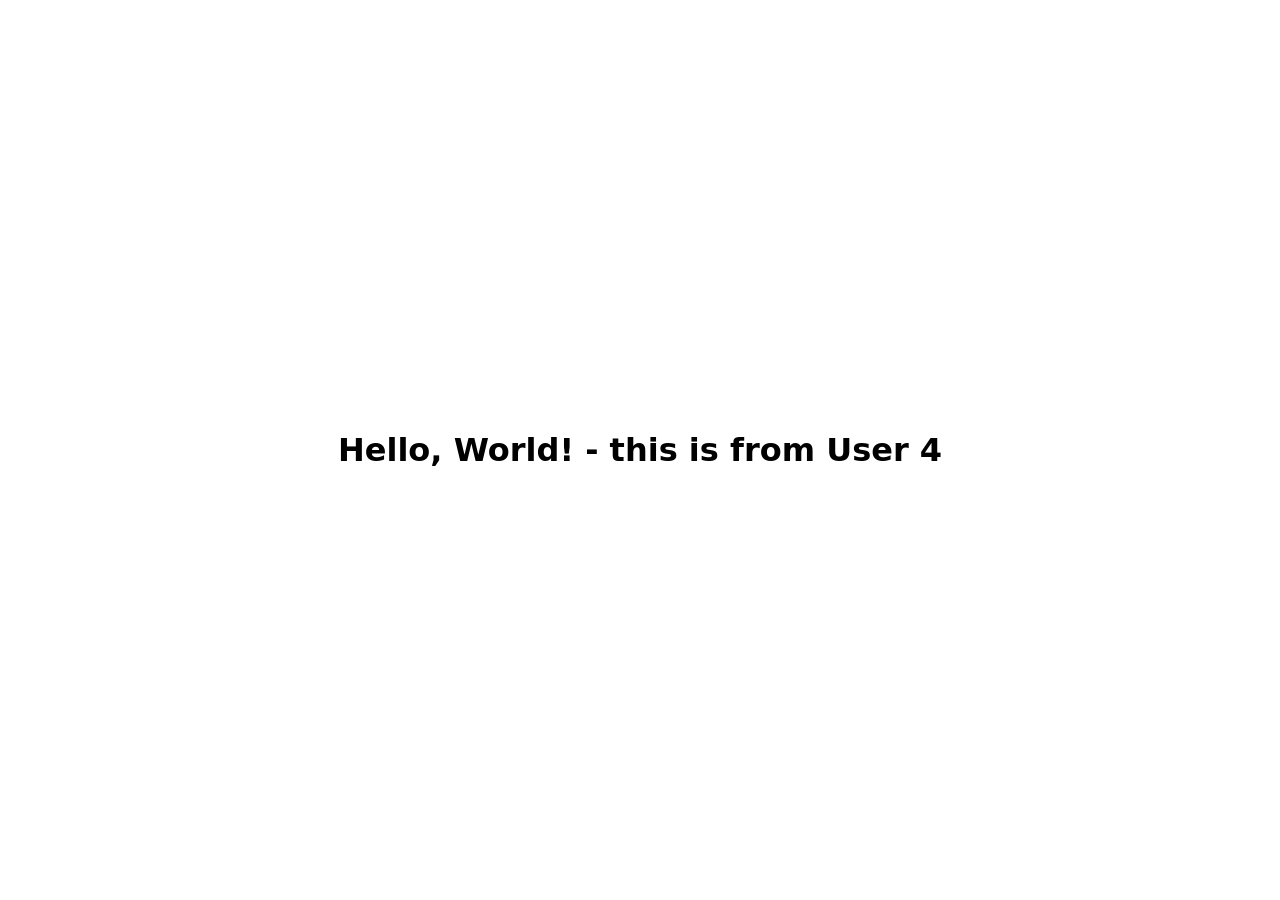
==== test1.html @ 15c0e905 "created 2 html" ====
<!doctype html>
<html lang="en">
<head>
  <meta charset="utf-8" />
  <title>Hello World</title>
  <meta name="viewport" content="width=device-width, initial-scale=1" />
  <link rel="stylesheet" href="styles.css" />
</head>
<body>
  <div class="center">
    <h1>Hello, World! - this is from User 4</h1>
  </div>
</body>
</html>
---- styles.css ----
html, body {
  height: 100%;
  margin: 0;
  font-family: system-ui, -apple-system, Segoe UI, Roboto, Arial, sans-serif;
}

.center {
  height: 100%;
  display: grid;
  place-items: center;
}
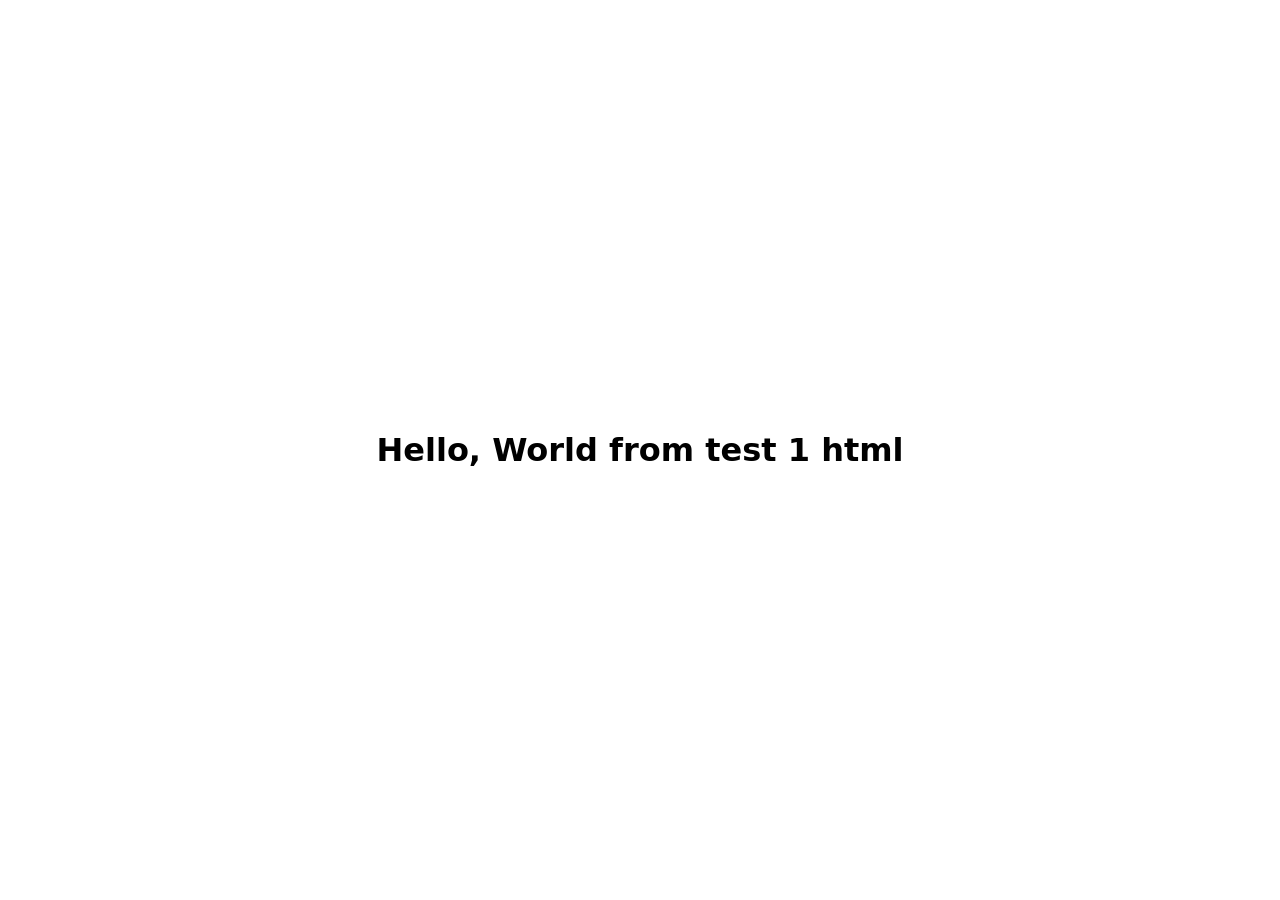
==== commit 630d34c7: "squash sample lease enter the commit message for your changes. Lines starting" ====
--- a/test1.html
+++ b/test1.html
@@ -8,7 +8,7 @@
 </head>
 <body>
   <div class="center">
-    <h1>Hello, World! - this is from User 4</h1>
+    <h1>Hello, World from test 1 html</h1>
   </div>
 </body>
 </html>
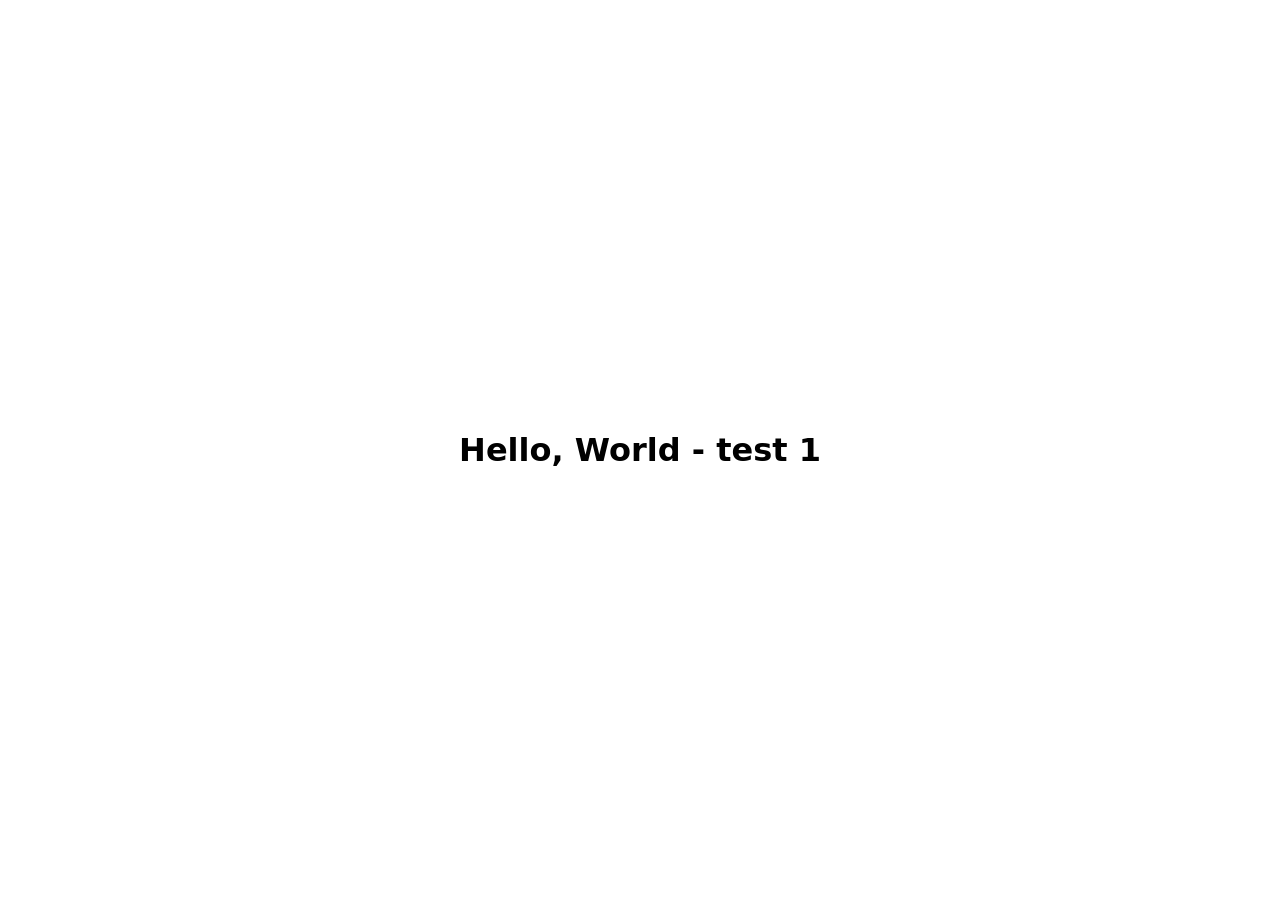
==== commit 9f35e743: "This is the final squash" ====
--- a/test1.html
+++ b/test1.html
@@ -8,7 +8,7 @@
 </head>
 <body>
   <div class="center">
-    <h1>Hello, World from test 1 html</h1>
+    <h1>Hello, World - test 1</h1>
   </div>
 </body>
 </html>
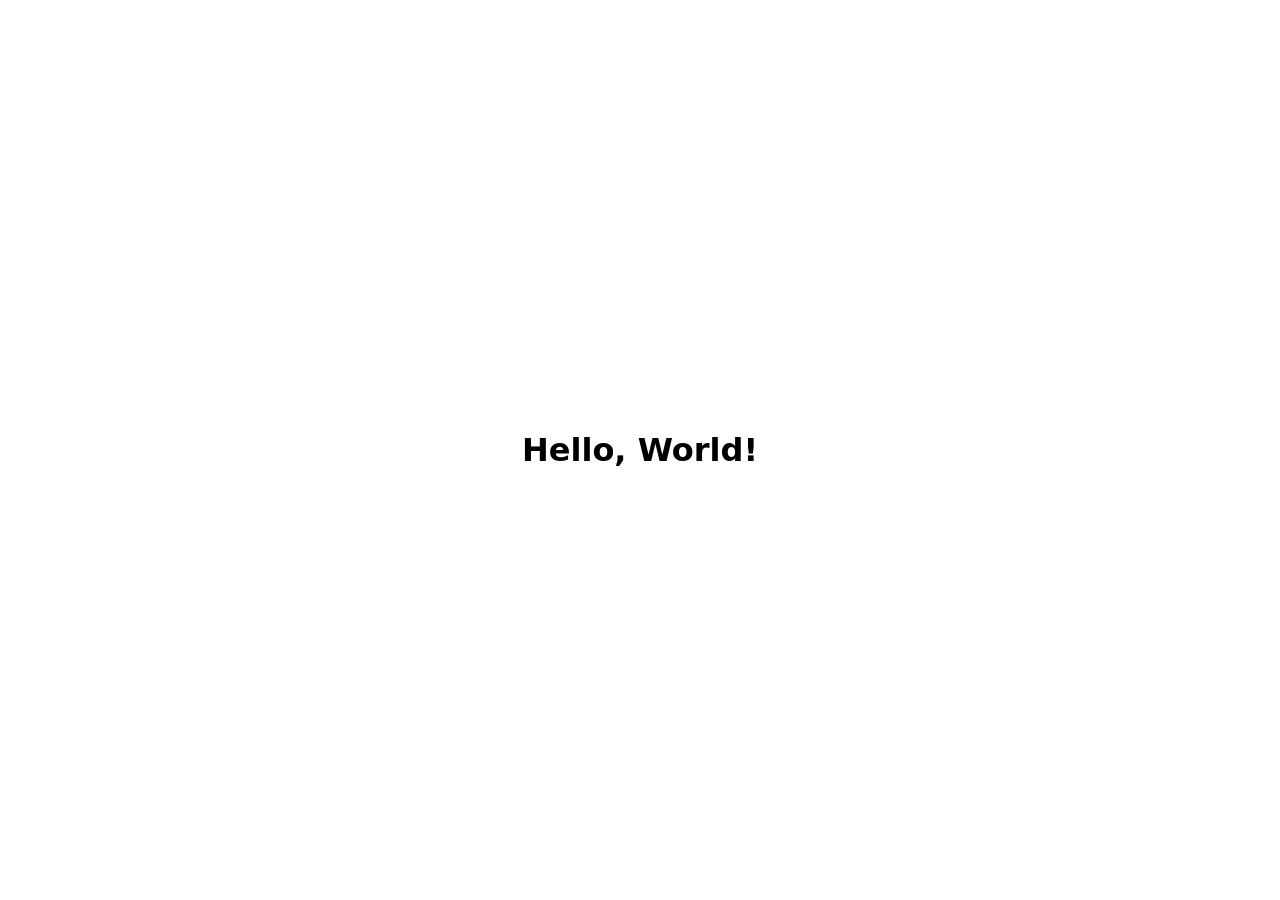
==== commit 5ffd0d8e: "updated all 3 html file" ====
--- a/test1.html
+++ b/test1.html
@@ -8,7 +8,7 @@
 </head>
 <body>
   <div class="center">
-    <h1>Hello, World - test 1</h1>
+    <h1>Hello, World!</h1>
   </div>
 </body>
 </html>
